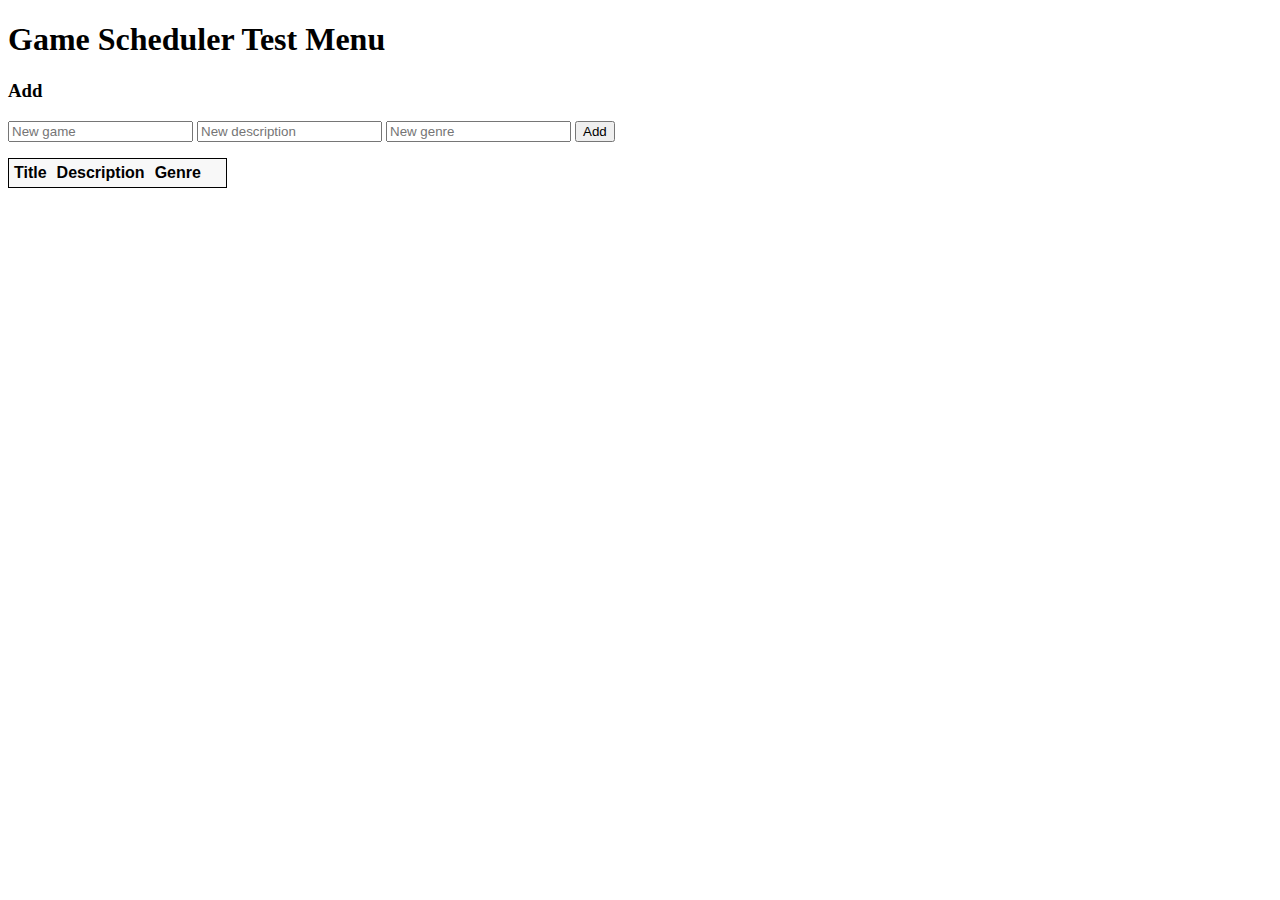
==== wwwroot/index.html @ 9fc959c4 "first commit" ====
<!DOCTYPE html>
<html>
    <head>
        <meta charset="UTF-8">
        <title>Game Scheduler Test Menu</title>
        <link rel="stylesheet" href="css/site.css" />
    </head>
    <body>
        <h1>Game Scheduler Test Menu</h1>
        <h3>Add</h3>
        <form action="javascript:void(0);" method="POST" onsubmit="addItem()">
            <input type="text" id="add-title" placeholder="New game">
            <input type="text" id="add-description" placeholder="New description">
            <input type="text" id="add-genre" placeholder="New genre">
            <input type="submit" value="Add">
        </form>
    
        <div id="editForm">
            <h3>Edit</h3>
            <form action="javascript:void(0);" onsubmit="updateItem()">
                <input type="text" id="edit-title">
                <input type="text" id="edit-description">
                <input type="text" id="edit-genre">
                <input type="submit" value="Save">
                <a onclick="closeInput()" aria-label="Close">&#10006;</a>
            </form>
        </div>
    
        <p id="counter"></p>
    
        <table>
            <tr>
                <th>Title</th>
                <th>Description</th>
                <th>Genre</th>
                <th></th>
                <th></th>
            </tr>
            <tbody id="games"></tbody>
        </table>
    
        <script src="js/site.js" asp-append-version="true"></script>
        <script type="text/javascript">
            getItems();
        </script>
    </body>
</html>
---- wwwroot/css/site.css ----
input[type='submit'], button, [aria-label] {
    cursor: pointer;
}

#editForm {
    display: none;
}

table {
    font-family: Arial, sans-serif;
    border: 1px solid;
    border-collapse: collapse;
}

th {
    background-color: #f8f8f8;
    padding: 5px;
}

td {
    border: 1px solid;
    padding: 5px;
}
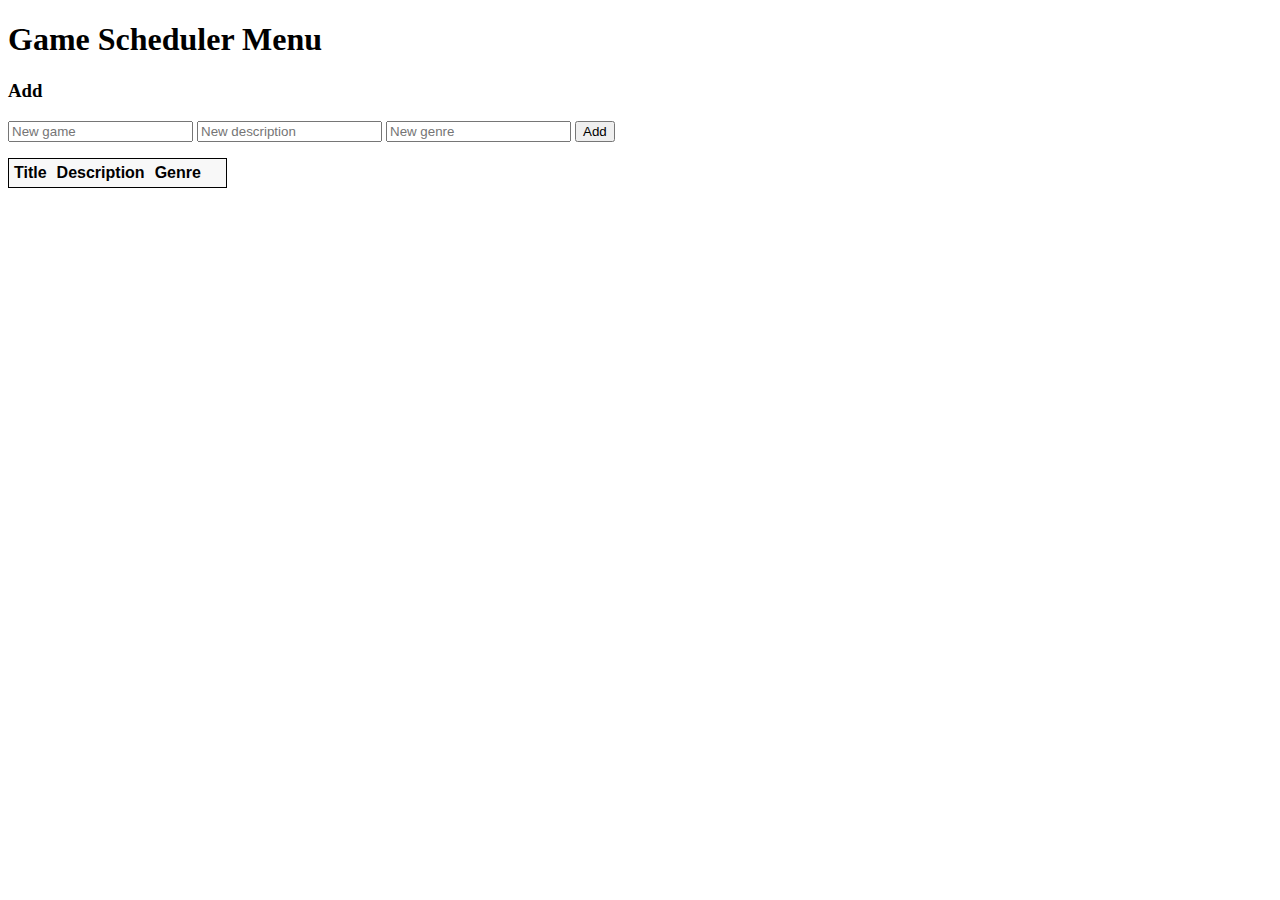
==== commit f0af05bf: "Changed Title of Index" ====
--- a/wwwroot/index.html
+++ b/wwwroot/index.html
@@ -2,11 +2,11 @@
 <html>
     <head>
         <meta charset="UTF-8">
-        <title>Game Scheduler Test Menu</title>
+        <title>Game Scheduler Menu</title>
         <link rel="stylesheet" href="css/site.css" />
     </head>
     <body>
-        <h1>Game Scheduler Test Menu</h1>
+        <h1>Game Scheduler Menu</h1>
         <h3>Add</h3>
         <form action="javascript:void(0);" method="POST" onsubmit="addItem()">
             <input type="text" id="add-title" placeholder="New game">
